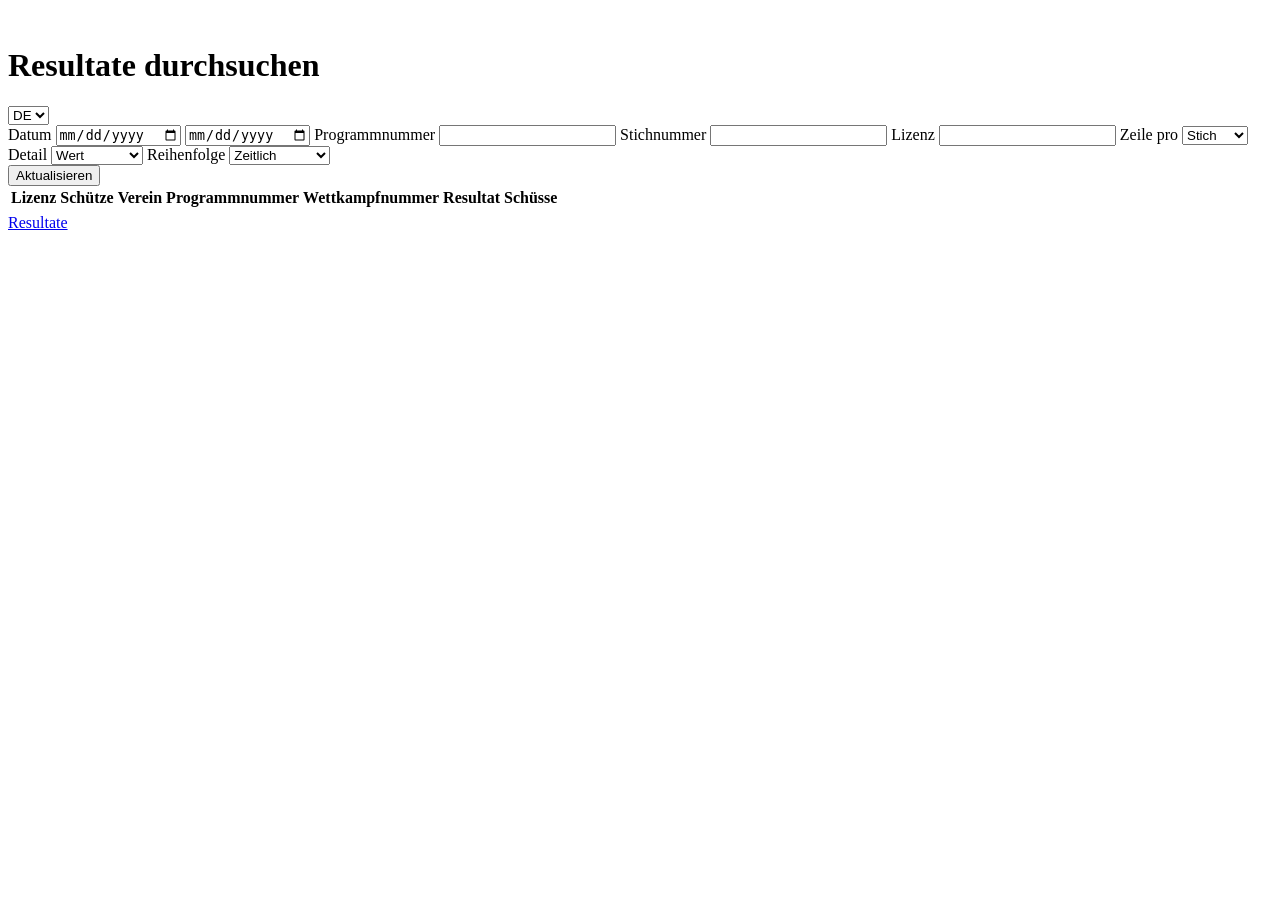
==== src/Sintro.ResultViewer.Api/wwwroot/browse.html @ d48a1761 "Add the result browser and list filters on /programs /browse is a result browser: a date window plus" ====
<!DOCTYPE html>
<html lang="de">
<head>
    <meta charset="UTF-8">
    <meta name="viewport" content="width=device-width, initial-scale=1">
    <title>Resultate durchsuchen — Sintro Resultate</title>
    <link rel="icon" type="image/svg+xml" href="/icon.svg">
    <!-- Mirrors --forest in tokens.css; a meta tag cannot read a CSS variable. -->
    <meta name="theme-color" content="#213F37">
    <link rel="stylesheet" href="/styles.css">
</head>
<body>

<div id="ui-wrapper">
    <header class="app-header">
        <img src="/icon.svg" alt="">
        <h1 data-i18n="browse.title">Resultate durchsuchen</h1>
        <div class="header-right">
            <select id="language-select" data-i18n-aria-label="aria.language" aria-label="Sprache">
                <option value="de" selected>DE</option>
                <option value="fr">FR</option>
            </select>
        </div>
    </header>

    <div class="card">
        <form class="browse-filters" id="filters">
            <label>
                <span data-i18n="toolbar.date">Datum</span>
                <span class="browse-range">
                    <input type="date" id="from-input">
                    <input type="date" id="to-input">
                </span>
            </label>
            <label>
                <span data-i18n="browse.targetCode">Programmnummer</span>
                <input type="text" id="target-code-input" data-i18n-placeholder="browse.listHint" autocomplete="off">
            </label>
            <label>
                <span data-i18n="browse.matchCode">Stichnummer</span>
                <input type="text" id="match-code-input" data-i18n-placeholder="browse.listHint" autocomplete="off">
            </label>
            <label>
                <span data-i18n="browse.license">Lizenz</span>
                <input type="text" id="license-input" data-i18n-placeholder="browse.listHint" autocomplete="off">
            </label>
            <label>
                <span data-i18n="browse.groupBy">Zeile pro</span>
                <select id="group-select">
                    <option value="program" data-i18n="browse.group.program">Stich</option>
                    <option value="series" data-i18n="browse.group.series">Passe</option>
                    <option value="shot" data-i18n="browse.group.shot">Schuss</option>
                </select>
            </label>
            <label>
                <span data-i18n="browse.detail">Detail</span>
                <select id="detail-select">
                    <option value="value" data-i18n="browse.detail.value">Wert</option>
                    <option value="fineValue" data-i18n="browse.detail.fineValue">Zehntelwert</option>
                </select>
            </label>
            <label>
                <span data-i18n="browse.order">Reihenfolge</span>
                <select id="order-select">
                    <option value="time" data-i18n="browse.order.time">Zeitlich</option>
                    <option value="value" data-i18n="browse.order.value">Bester zuerst</option>
                </select>
            </label>
            <div class="browse-actions">
                <button type="submit" class="btn-secondary" data-i18n="toolbar.reload">Aktualisieren</button>
                <span id="result-count" class="result-count"></span>
            </div>
        </form>

        <div class="table-scroll">
            <table class="results browse">
                <colgroup>
                    <col class="cg-license">
                    <col class="cg-shooter">
                    <col class="cg-club">
                    <col class="cg-code">
                    <col class="cg-code">
                    <col class="cg-total">
                    <col class="cg-breakdown">
                </colgroup>
                <thead>
                    <tr>
                        <th class="sortable" data-sort="license"><span data-i18n="browse.license">Lizenz</span></th>
                        <th class="sortable" data-sort="name"><span data-i18n="col.shooter">Schütze</span></th>
                        <th class="sortable" data-sort="club"><span data-i18n="col.club">Verein</span></th>
                        <th class="sortable" data-sort="targetCode"><span data-i18n="browse.targetCode">Programmnummer</span></th>
                        <th class="sortable" data-sort="matchCode"><span data-i18n="browse.matchCode">Wettkampfnummer</span></th>
                        <th class="sortable col-total" data-sort="total"><span data-i18n="col.total">Resultat</span></th>
                        <th data-i18n="col.shots">Schüsse</th>
                    </tr>
                </thead>
                <tbody id="results-body">
                    <tr><td colspan="7" class="message" data-i18n="browse.loading"></td></tr>
                </tbody>
            </table>
        </div>
    </div>

    <footer class="app-footer">
        <span data-i18n="footer.note"></span>
        <a class="btn-secondary footer-api-link" href="/" data-i18n="app.title">Resultate</a>
    </footer>
</div>

<script>window.SINTRO_TOKEN = "{{SESSION_TOKEN}}";</script>
<script type="module" src="/browse.js"></script>
</body>
</html>
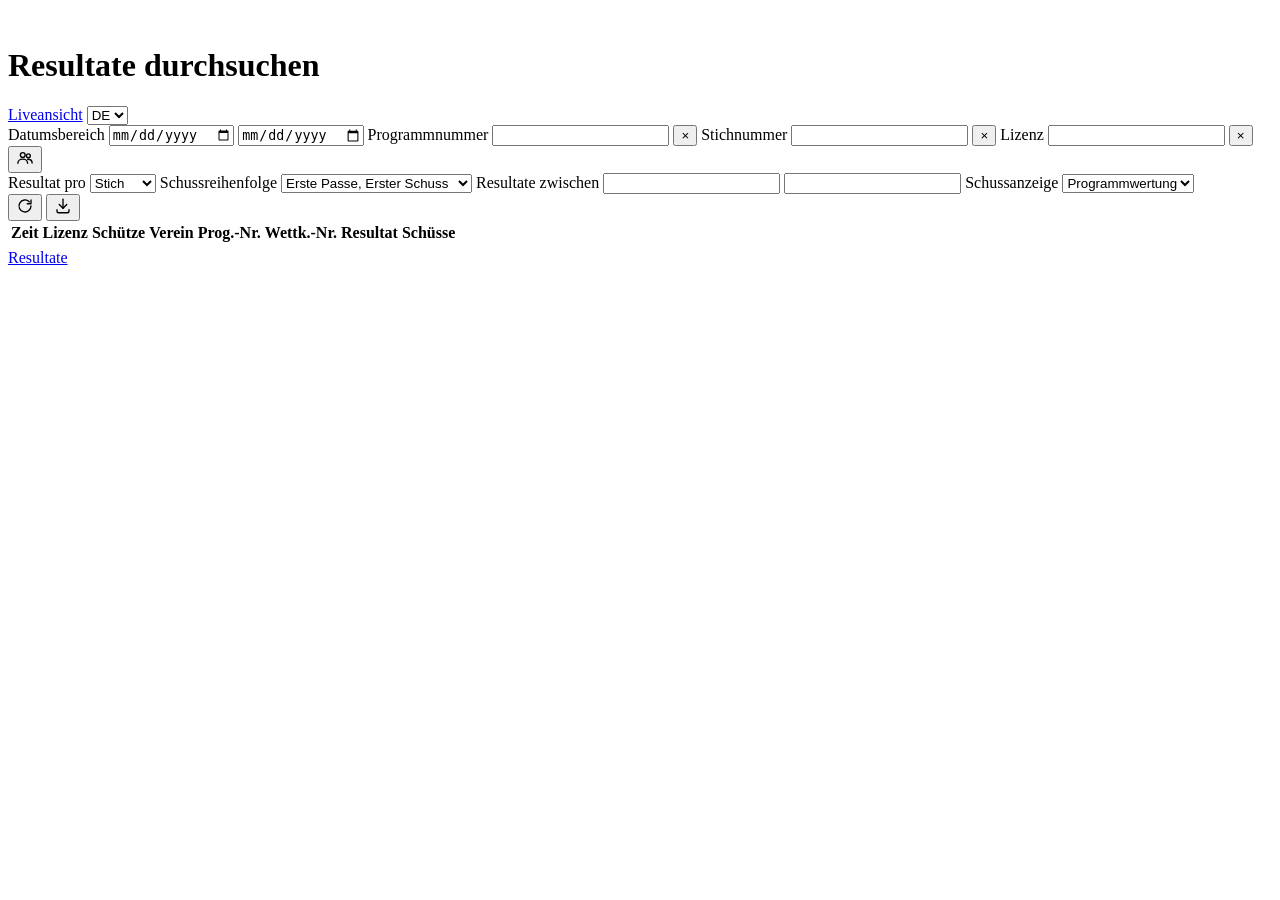
==== commit ce4ba048: "Result browser: time column, shooter dialog, result range, export Rows carry the time of their last " ====
--- a/src/Sintro.ResultViewer.Api/wwwroot/browse.html
+++ b/src/Sintro.ResultViewer.Api/wwwroot/browse.html
@@ -16,6 +16,7 @@
         <img src="/icon.svg" alt="">
         <h1 data-i18n="browse.title">Resultate durchsuchen</h1>
         <div class="header-right">
+            <a class="header-link" href="/" data-i18n="nav.live">Liveansicht</a>
             <select id="language-select" data-i18n-aria-label="aria.language" aria-label="Sprache">
                 <option value="de" selected>DE</option>
                 <option value="fr">FR</option>
@@ -25,8 +26,9 @@
 
     <div class="card">
         <form class="browse-filters" id="filters">
-            <label>
-                <span data-i18n="toolbar.date">Datum</span>
+            <div class="filter-group">
+            <label class="filter-date">
+                <span data-i18n="browse.dateRange">Datumsbereich</span>
                 <span class="browse-range">
                     <input type="date" id="from-input">
                     <input type="date" id="to-input">
@@ -34,47 +36,84 @@
             </label>
             <label>
                 <span data-i18n="browse.targetCode">Programmnummer</span>
-                <input type="text" id="target-code-input" data-i18n-placeholder="browse.listHint" autocomplete="off">
+                <span class="input-with-button">
+                    <input type="text" id="target-code-input" data-i18n-placeholder="browse.codeHint" autocomplete="off">
+                    <button type="button" class="input-button input-clear" data-clear="target-code-input" data-i18n-title="browse.clear" data-i18n-aria-label="browse.clear">&times;</button>
+                </span>
             </label>
             <label>
                 <span data-i18n="browse.matchCode">Stichnummer</span>
-                <input type="text" id="match-code-input" data-i18n-placeholder="browse.listHint" autocomplete="off">
+                <span class="input-with-button">
+                    <input type="text" id="match-code-input" data-i18n-placeholder="browse.codeHint" autocomplete="off">
+                    <button type="button" class="input-button input-clear" data-clear="match-code-input" data-i18n-title="browse.clear" data-i18n-aria-label="browse.clear">&times;</button>
+                </span>
             </label>
+            <label class="filter-license">
+                <span data-i18n="browse.license">Lizenz</span>
+                <span class="input-with-button has-two-buttons">
+                    <input type="text" id="license-input" data-i18n-placeholder="browse.licenseHint" autocomplete="off">
+                    <button type="button" class="input-button input-clear" data-clear="license-input" data-i18n-title="browse.clear" data-i18n-aria-label="browse.clear">&times;</button>
+                    <button type="button" id="shooter-dialog-button" class="input-button" data-i18n-title="browse.pickShooter" data-i18n-aria-label="browse.pickShooter">
+                        <svg viewBox="0 0 24 24" width="18" height="18" fill="none" stroke="currentColor" stroke-width="1.8" stroke-linecap="round" stroke-linejoin="round" aria-hidden="true">
+                            <circle cx="9" cy="8" r="3.2"/><path d="M2.5 19c0-3.3 2.9-5.5 6.5-5.5s6.5 2.2 6.5 5.5"/>
+                            <circle cx="16.5" cy="9" r="2.6"/><path d="M15.5 13.6c3.3 0 6 2 6 5"/>
+                        </svg>
+                    </button>
+                </span>
+            </label>
+            </div>
+            <div class="filter-group">
             <label>
-                <span data-i18n="browse.license">Lizenz</span>
-                <input type="text" id="license-input" data-i18n-placeholder="browse.listHint" autocomplete="off">
-            </label>
-            <label>
-                <span data-i18n="browse.groupBy">Zeile pro</span>
+                <span data-i18n="browse.groupBy">Resultat pro</span>
                 <select id="group-select">
                     <option value="program" data-i18n="browse.group.program">Stich</option>
                     <option value="series" data-i18n="browse.group.series">Passe</option>
                     <option value="shot" data-i18n="browse.group.shot">Schuss</option>
                 </select>
             </label>
-            <label>
-                <span data-i18n="browse.detail">Detail</span>
-                <select id="detail-select">
-                    <option value="value" data-i18n="browse.detail.value">Wert</option>
-                    <option value="fineValue" data-i18n="browse.detail.fineValue">Zehntelwert</option>
+            <label class="filter-order">
+                <span data-i18n="browse.order">Schussreihenfolge</span>
+                <select id="order-select">
+                    <option value="time-time" data-i18n="browse.order.firstFirst">Erste Passe, Erster Schuss</option>
+                    <option value="time-value" data-i18n="browse.order.firstBest">Erste Passe, Bester Schuss</option>
+                    <option value="value-time" data-i18n="browse.order.bestFirst">Beste Passe, Erster Schuss</option>
+                    <option value="value-value" data-i18n="browse.order.bestBest">Beste Passe, Bester Schuss</option>
                 </select>
             </label>
-            <label>
-                <span data-i18n="browse.order">Reihenfolge</span>
-                <select id="order-select">
-                    <option value="time" data-i18n="browse.order.time">Zeitlich</option>
-                    <option value="value" data-i18n="browse.order.value">Bester zuerst</option>
+            <label class="filter-total">
+                <span data-i18n="browse.totalBetween">Resultate zwischen</span>
+                <span class="browse-range">
+                    <input type="number" id="total-min-input" data-i18n-placeholder="browse.from" autocomplete="off">
+                    <input type="number" id="total-max-input" data-i18n-placeholder="browse.to" autocomplete="off">
+                </span>
+            </label>
+            <label class="filter-detail">
+                <span data-i18n="browse.detail">Schussanzeige</span>
+                <select id="detail-select">
+                    <option value="value" data-i18n="browse.detail.value">Programmwertung</option>
+                    <option value="fineValue" data-i18n="browse.detail.fineValue">100er Wertung</option>
                 </select>
             </label>
             <div class="browse-actions">
-                <button type="submit" class="btn-secondary" data-i18n="toolbar.reload">Aktualisieren</button>
+                <button type="submit" class="icon-button" data-i18n-title="toolbar.reload" data-i18n-aria-label="toolbar.reload">
+                    <svg viewBox="0 0 24 24" width="18" height="18" fill="none" stroke="currentColor" stroke-width="1.8" stroke-linecap="round" stroke-linejoin="round" aria-hidden="true">
+                        <path d="M20 12a8 8 0 1 1-2.3-5.7"/><path d="M20 4v5h-5"/>
+                    </svg>
+                </button>
+                <button type="button" id="export-button" class="icon-button" data-i18n-title="browse.export" data-i18n-aria-label="browse.export">
+                    <svg viewBox="0 0 24 24" width="18" height="18" fill="none" stroke="currentColor" stroke-width="1.8" stroke-linecap="round" stroke-linejoin="round" aria-hidden="true">
+                        <path d="M12 3v12"/><path d="m7 10 5 5 5-5"/><path d="M4 17v2a2 2 0 0 0 2 2h12a2 2 0 0 0 2-2v-2"/>
+                    </svg>
+                </button>
                 <span id="result-count" class="result-count"></span>
+            </div>
             </div>
         </form>
 
         <div class="table-scroll">
             <table class="results browse">
                 <colgroup>
+                    <col class="cg-time">
                     <col class="cg-license">
                     <col class="cg-shooter">
                     <col class="cg-club">
@@ -85,17 +124,18 @@
                 </colgroup>
                 <thead>
                     <tr>
+                        <th class="sortable" data-sort="at"><span data-i18n="browse.time">Zeit</span></th>
                         <th class="sortable" data-sort="license"><span data-i18n="browse.license">Lizenz</span></th>
                         <th class="sortable" data-sort="name"><span data-i18n="col.shooter">Schütze</span></th>
                         <th class="sortable" data-sort="club"><span data-i18n="col.club">Verein</span></th>
-                        <th class="sortable" data-sort="targetCode"><span data-i18n="browse.targetCode">Programmnummer</span></th>
-                        <th class="sortable" data-sort="matchCode"><span data-i18n="browse.matchCode">Wettkampfnummer</span></th>
+                        <th class="sortable" data-sort="targetCode"><span data-i18n="browse.col.targetCode">Prog.-Nr.</span></th>
+                        <th class="sortable" data-sort="matchCode"><span data-i18n="browse.col.matchCode">Wettk.-Nr.</span></th>
                         <th class="sortable col-total" data-sort="total"><span data-i18n="col.total">Resultat</span></th>
                         <th data-i18n="col.shots">Schüsse</th>
                     </tr>
                 </thead>
                 <tbody id="results-body">
-                    <tr><td colspan="7" class="message" data-i18n="browse.loading"></td></tr>
+                    <tr><td colspan="8" class="message" data-i18n="browse.loading"></td></tr>
                 </tbody>
             </table>
         </div>
@@ -107,6 +147,35 @@
     </footer>
 </div>
 
+<dialog id="export-dialog" class="shooter-dialog">
+    <form method="dialog" class="shooter-dialog-form">
+        <h2 class="shooter-dialog-title" data-i18n="browse.export">Exportieren</h2>
+        <dl id="export-summary" class="export-summary"></dl>
+        <h3 class="export-heading" data-i18n="browse.exportColumns">Spalten</h3>
+        <div id="export-columns" class="export-columns"></div>
+        <div class="shooter-dialog-actions">
+            <span id="export-status" class="result-count"></span>
+            <button type="button" id="export-cancel" class="btn-secondary" data-i18n="aria.close">Schliessen</button>
+            <button type="button" id="export-copy" class="btn-secondary" data-i18n="browse.copyTsv">In Zwischenablage (TSV)</button>
+            <button type="button" id="export-download" class="btn-action" data-i18n="browse.downloadCsv">CSV herunterladen</button>
+        </div>
+    </form>
+</dialog>
+
+<dialog id="shooter-dialog" class="shooter-dialog">
+    <form method="dialog" class="shooter-dialog-form">
+        <h2 class="shooter-dialog-title" data-i18n="browse.pickShooter">Schützen wählen</h2>
+        <input type="search" id="shooter-search" class="filter-input" data-i18n-placeholder="toolbar.filterPlaceholder" autocomplete="off">
+        <label class="shooter-window"><input type="checkbox" id="shooter-window" checked> <span data-i18n="browse.onlyWithResults">Nur mit Resultaten im Zeitraum</span></label>
+        <div id="shooter-list" class="shooter-list"></div>
+        <div class="shooter-dialog-actions">
+            <span id="shooter-selection" class="result-count"></span>
+            <button type="button" id="shooter-cancel" class="btn-secondary" data-i18n="aria.close">Schliessen</button>
+            <button type="button" id="shooter-apply" class="btn-action" data-i18n="browse.apply">Übernehmen</button>
+        </div>
+    </form>
+</dialog>
+
 <script>window.SINTRO_TOKEN = "{{SESSION_TOKEN}}";</script>
 <script type="module" src="/browse.js"></script>
 </body>
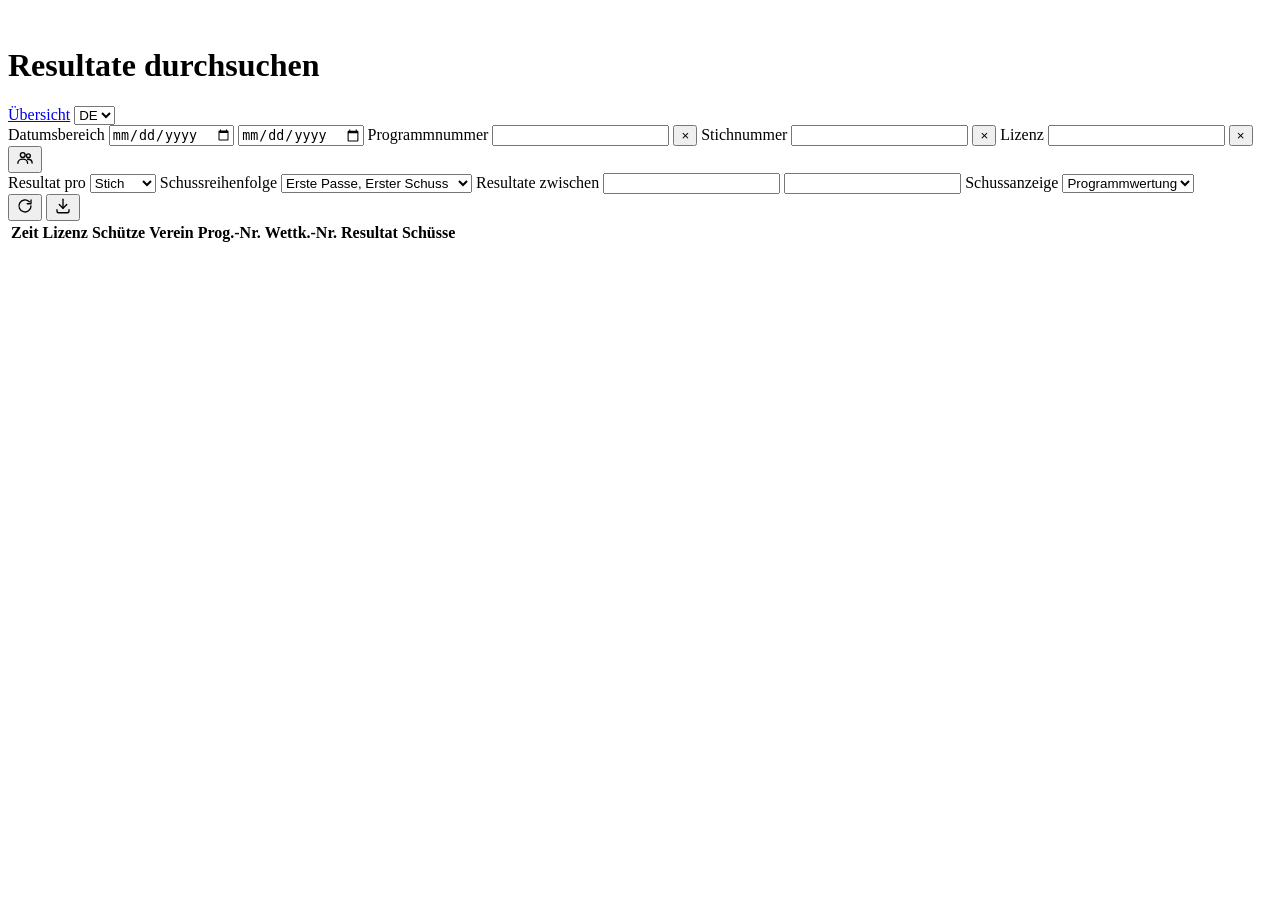
==== commit d3f85e5b: "Polish: Übersicht buttons, English docs chrome, fixed results box, seeder hit geometry Viewer: the f" ====
--- a/src/Sintro.ResultViewer.Api/wwwroot/browse.html
+++ b/src/Sintro.ResultViewer.Api/wwwroot/browse.html
@@ -16,7 +16,7 @@
         <img src="/icon.svg" alt="">
         <h1 data-i18n="browse.title">Resultate durchsuchen</h1>
         <div class="header-right">
-            <a class="header-link" href="/" data-i18n="nav.live">Liveansicht</a>
+            <a class="header-link" href="/" data-i18n="nav.live">Übersicht</a>
             <select id="language-select" data-i18n-aria-label="aria.language" aria-label="Sprache">
                 <option value="de" selected>DE</option>
                 <option value="fr">FR</option>
@@ -143,7 +143,6 @@
 
     <footer class="app-footer">
         <span data-i18n="footer.note"></span>
-        <a class="btn-secondary footer-api-link" href="/" data-i18n="app.title">Resultate</a>
     </footer>
 </div>
 
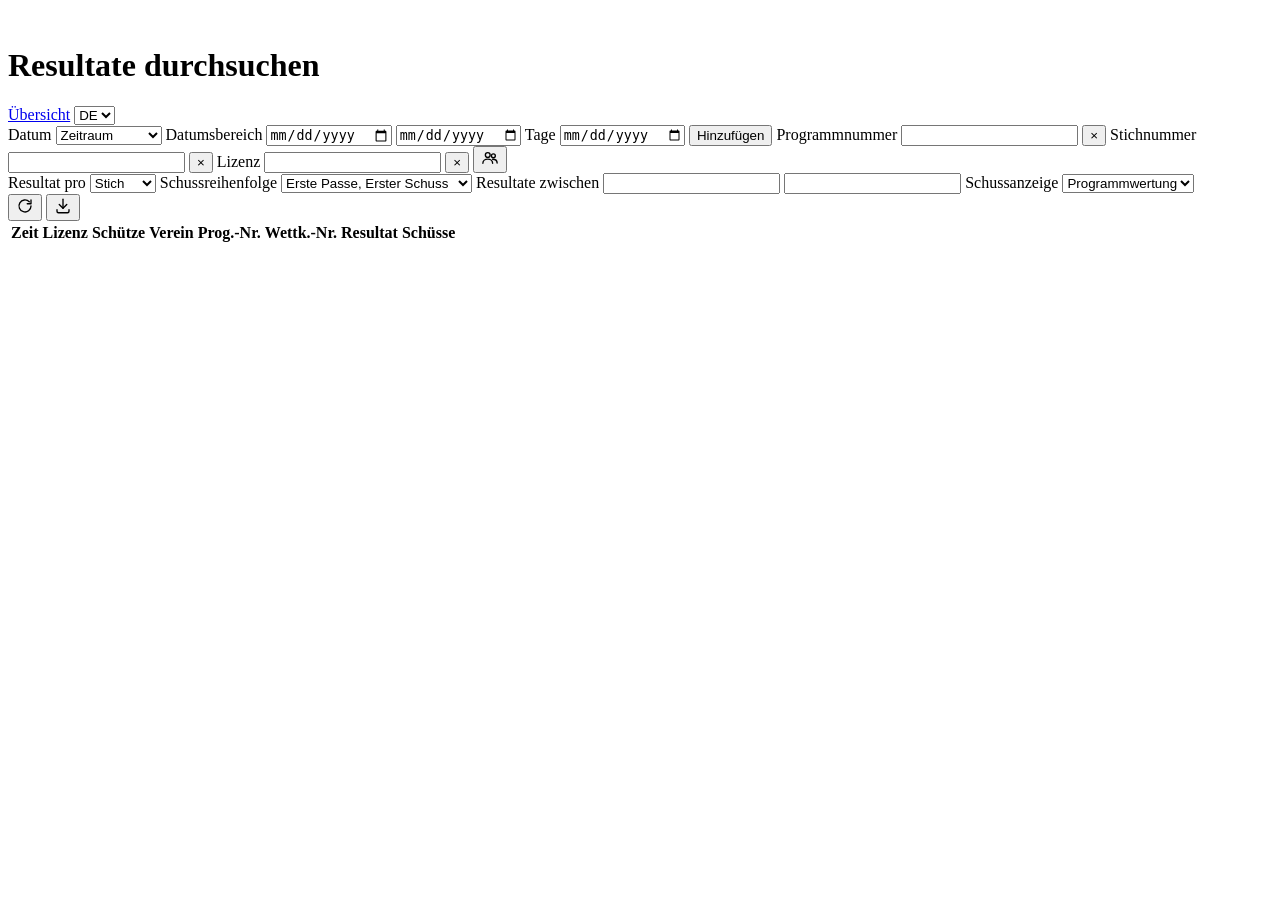
==== commit 119ca386: "Viewer: the result browser filters by individual days as well as by window The window stays the defa" ====
--- a/src/Sintro.ResultViewer.Api/wwwroot/browse.html
+++ b/src/Sintro.ResultViewer.Api/wwwroot/browse.html
@@ -27,13 +27,28 @@
     <div class="card">
         <form class="browse-filters" id="filters">
             <div class="filter-group">
-            <label class="filter-date">
+            <label class="filter-date-mode">
+                <span data-i18n="browse.date">Datum</span>
+                <select id="date-mode-select">
+                    <option value="range" data-i18n="browse.dateMode.range">Zeitraum</option>
+                    <option value="days" data-i18n="browse.dateMode.days">Einzelne Tage</option>
+                </select>
+            </label>
+            <label class="filter-date" id="range-filter">
                 <span data-i18n="browse.dateRange">Datumsbereich</span>
                 <span class="browse-range">
                     <input type="date" id="from-input">
                     <input type="date" id="to-input">
                 </span>
             </label>
+            <label class="filter-date hidden" id="days-filter">
+                <span data-i18n="browse.days">Tage</span>
+                <span class="browse-range">
+                    <input type="date" id="day-input">
+                    <button type="button" class="btn-secondary" id="add-day" data-i18n="browse.addDay">Hinzufügen</button>
+                </span>
+            </label>
+            <span class="day-list hidden" id="day-list"></span>
             <label>
                 <span data-i18n="browse.targetCode">Programmnummer</span>
                 <span class="input-with-button">
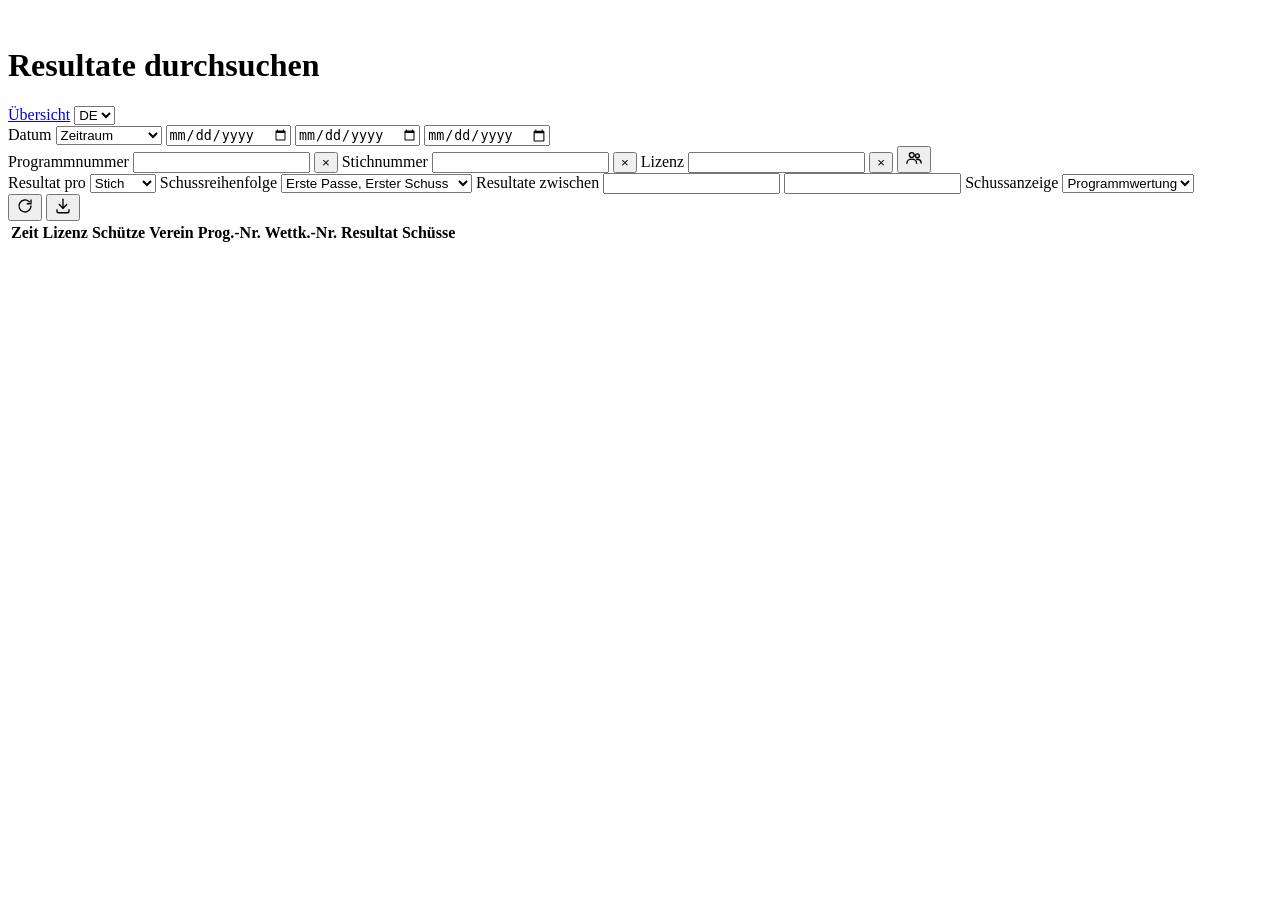
==== commit bb5424fa: "Viewer: the date filter is one block, the mode switch sits beside its label The mode switch is a sma" ====
--- a/src/Sintro.ResultViewer.Api/wwwroot/browse.html
+++ b/src/Sintro.ResultViewer.Api/wwwroot/browse.html
@@ -27,28 +27,23 @@
     <div class="card">
         <form class="browse-filters" id="filters">
             <div class="filter-group">
-            <label class="filter-date-mode">
-                <span data-i18n="browse.date">Datum</span>
-                <select id="date-mode-select">
-                    <option value="range" data-i18n="browse.dateMode.range">Zeitraum</option>
-                    <option value="days" data-i18n="browse.dateMode.days">Einzelne Tage</option>
-                </select>
-            </label>
-            <label class="filter-date" id="range-filter">
-                <span data-i18n="browse.dateRange">Datumsbereich</span>
-                <span class="browse-range">
+            <div class="filter-date">
+                <span class="filter-date-head">
+                    <label for="from-input" data-i18n="browse.date">Datum</label>
+                    <select id="date-mode-select" class="date-mode" data-i18n-aria-label="browse.date" aria-label="Datum">
+                        <option value="range" data-i18n="browse.dateMode.range">Zeitraum</option>
+                        <option value="days" data-i18n="browse.dateMode.days">Einzelne Tage</option>
+                    </select>
+                </span>
+                <span class="browse-range" id="range-filter">
                     <input type="date" id="from-input">
                     <input type="date" id="to-input">
                 </span>
-            </label>
-            <label class="filter-date hidden" id="days-filter">
-                <span data-i18n="browse.days">Tage</span>
-                <span class="browse-range">
-                    <input type="date" id="day-input">
-                    <button type="button" class="btn-secondary" id="add-day" data-i18n="browse.addDay">Hinzufügen</button>
+                <span class="browse-range hidden" id="days-filter">
+                    <input type="date" id="day-input" data-i18n-title="browse.pickDay" title="Tag wählen, er wird der Liste hinzugefügt">
                 </span>
-            </label>
-            <span class="day-list hidden" id="day-list"></span>
+                <span class="day-list hidden" id="day-list"></span>
+            </div>
             <label>
                 <span data-i18n="browse.targetCode">Programmnummer</span>
                 <span class="input-with-button">
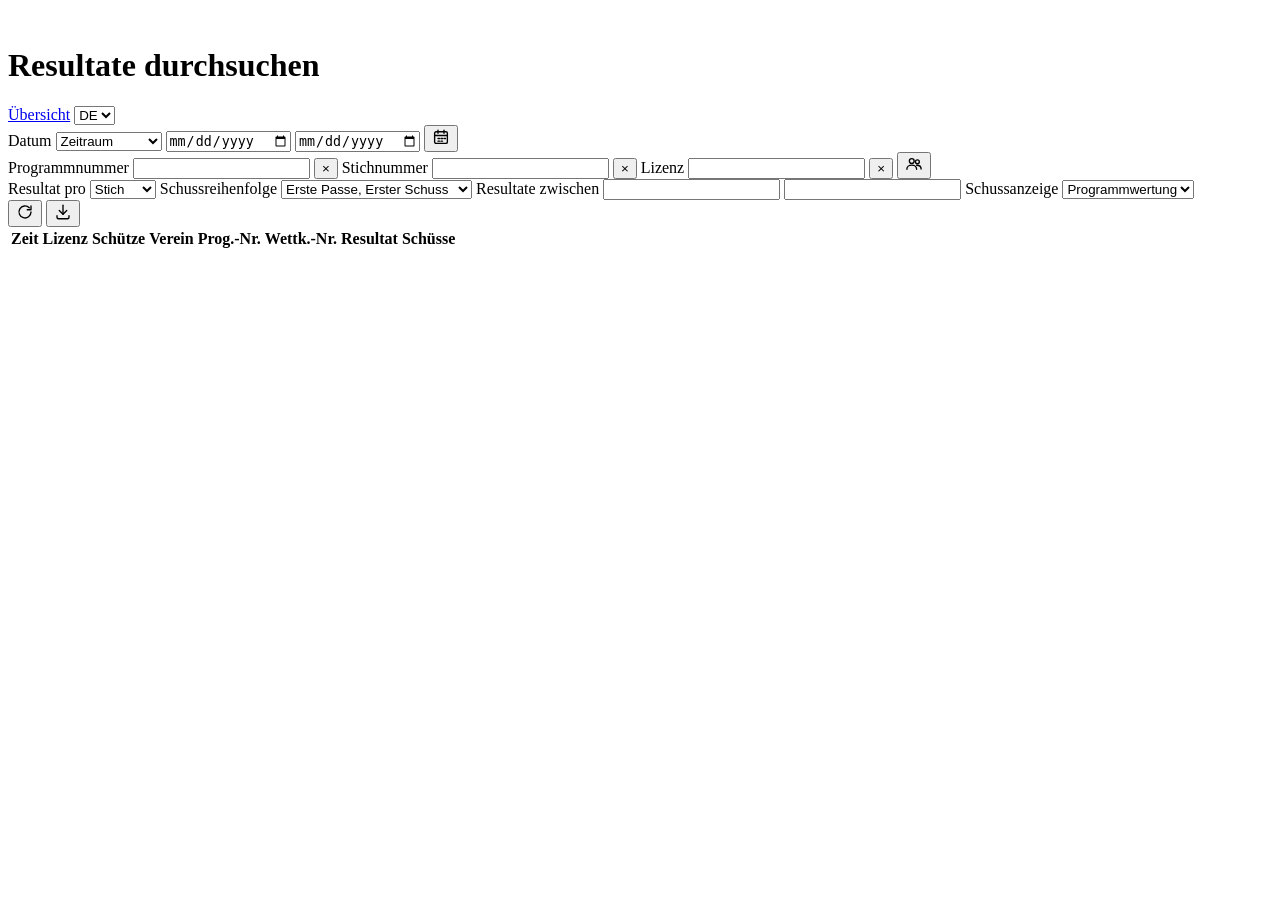
==== commit e1fdcc00: "Viewer: chosen days sit as chips inside a field, a calendar button opens the dialog to manage them T" ====
--- a/src/Sintro.ResultViewer.Api/wwwroot/browse.html
+++ b/src/Sintro.ResultViewer.Api/wwwroot/browse.html
@@ -39,10 +39,15 @@
                     <input type="date" id="from-input">
                     <input type="date" id="to-input">
                 </span>
-                <span class="browse-range hidden" id="days-filter">
-                    <input type="date" id="day-input" data-i18n-title="browse.pickDay" title="Tag wählen, er wird der Liste hinzugefügt">
-                </span>
-                <span class="day-list hidden" id="day-list"></span>
+                <span class="input-with-button hidden" id="days-filter">
+                    <span class="days-field" id="days-field" tabindex="0" role="button" data-i18n-title="browse.pickDays" title="Tage wählen"></span>
+                    <button type="button" id="days-dialog-button" class="input-button" data-i18n-title="browse.pickDays" data-i18n-aria-label="browse.pickDays">
+                        <svg viewBox="0 0 24 24" width="18" height="18" fill="none" stroke="currentColor" stroke-width="1.8" stroke-linecap="round" stroke-linejoin="round" aria-hidden="true">
+                            <rect x="3.5" y="5" width="17" height="15.5" rx="2"/><path d="M3.5 10h17M8 3v4M16 3v4"/>
+                            <path d="M8 14h2M12 14h2M16 14h2M8 17.5h2M12 17.5h2"/>
+                        </svg>
+                    </button>
+                </span>
             </div>
             <label>
                 <span data-i18n="browse.targetCode">Programmnummer</span>
@@ -171,6 +176,17 @@
     </form>
 </dialog>
 
+<dialog id="days-dialog" class="shooter-dialog">
+    <form method="dialog" class="shooter-dialog-form">
+        <h2 class="shooter-dialog-title" data-i18n="browse.pickDays">Tage wählen</h2>
+        <input type="date" id="day-input" data-i18n-title="browse.pickDay" title="Tag wählen, er wird der Liste hinzugefügt">
+        <div id="day-list" class="day-list"></div>
+        <div class="shooter-dialog-actions">
+            <button type="button" id="days-close" class="btn-secondary" data-i18n="aria.close">Schliessen</button>
+        </div>
+    </form>
+</dialog>
+
 <dialog id="shooter-dialog" class="shooter-dialog">
     <form method="dialog" class="shooter-dialog-form">
         <h2 class="shooter-dialog-title" data-i18n="browse.pickShooter">Schützen wählen</h2>
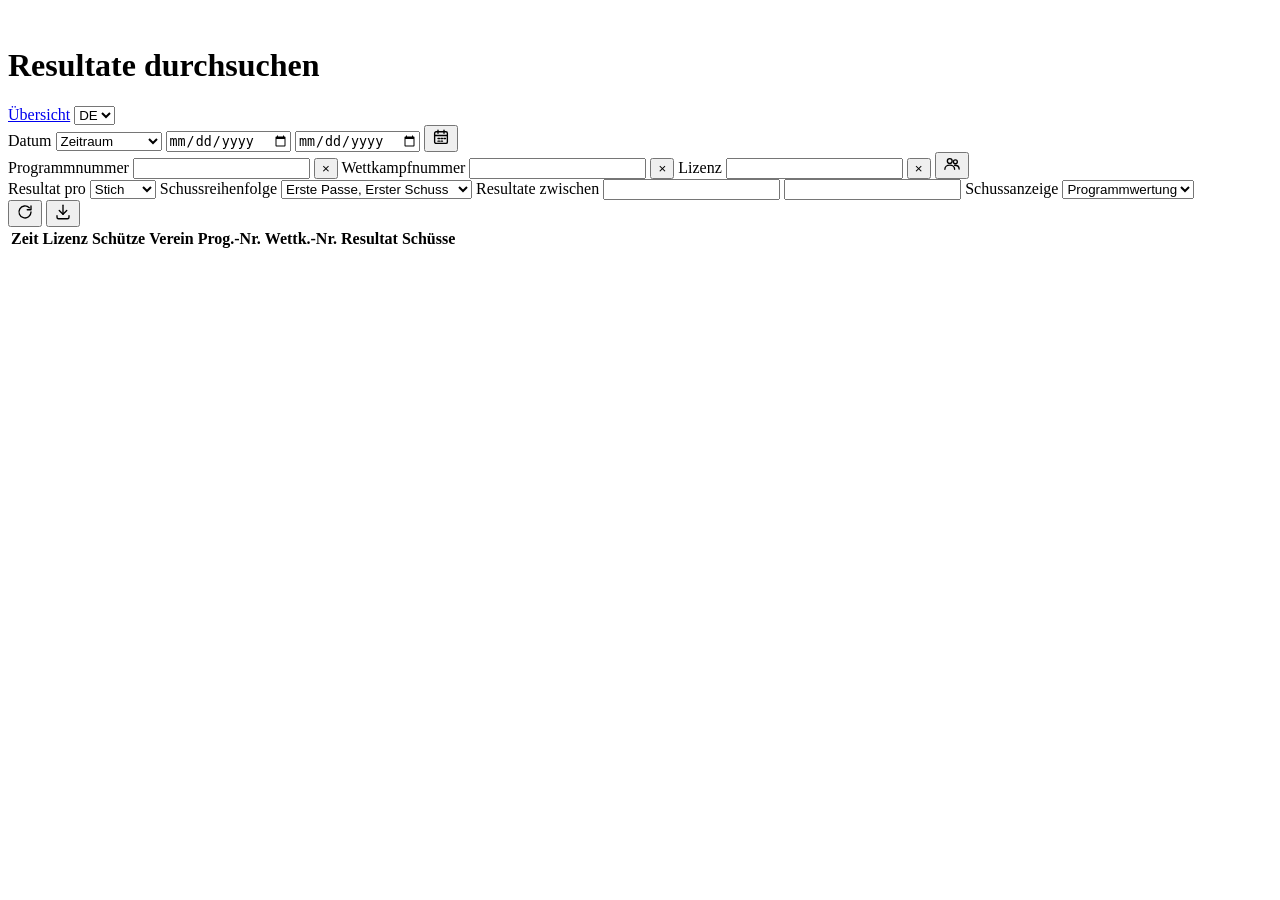
==== commit 5fa42339: "Viewer: failure text and JSON pretty-printing move to core/http.js with tests, fixtures match the wi" ====
--- a/src/Sintro.ResultViewer.Api/wwwroot/browse.html
+++ b/src/Sintro.ResultViewer.Api/wwwroot/browse.html
@@ -57,7 +57,7 @@
                 </span>
             </label>
             <label>
-                <span data-i18n="browse.matchCode">Stichnummer</span>
+                <span data-i18n="browse.matchCode">Wettkampfnummer</span>
                 <span class="input-with-button">
                     <input type="text" id="match-code-input" data-i18n-placeholder="browse.codeHint" autocomplete="off">
                     <button type="button" class="input-button input-clear" data-clear="match-code-input" data-i18n-title="browse.clear" data-i18n-aria-label="browse.clear">&times;</button>
